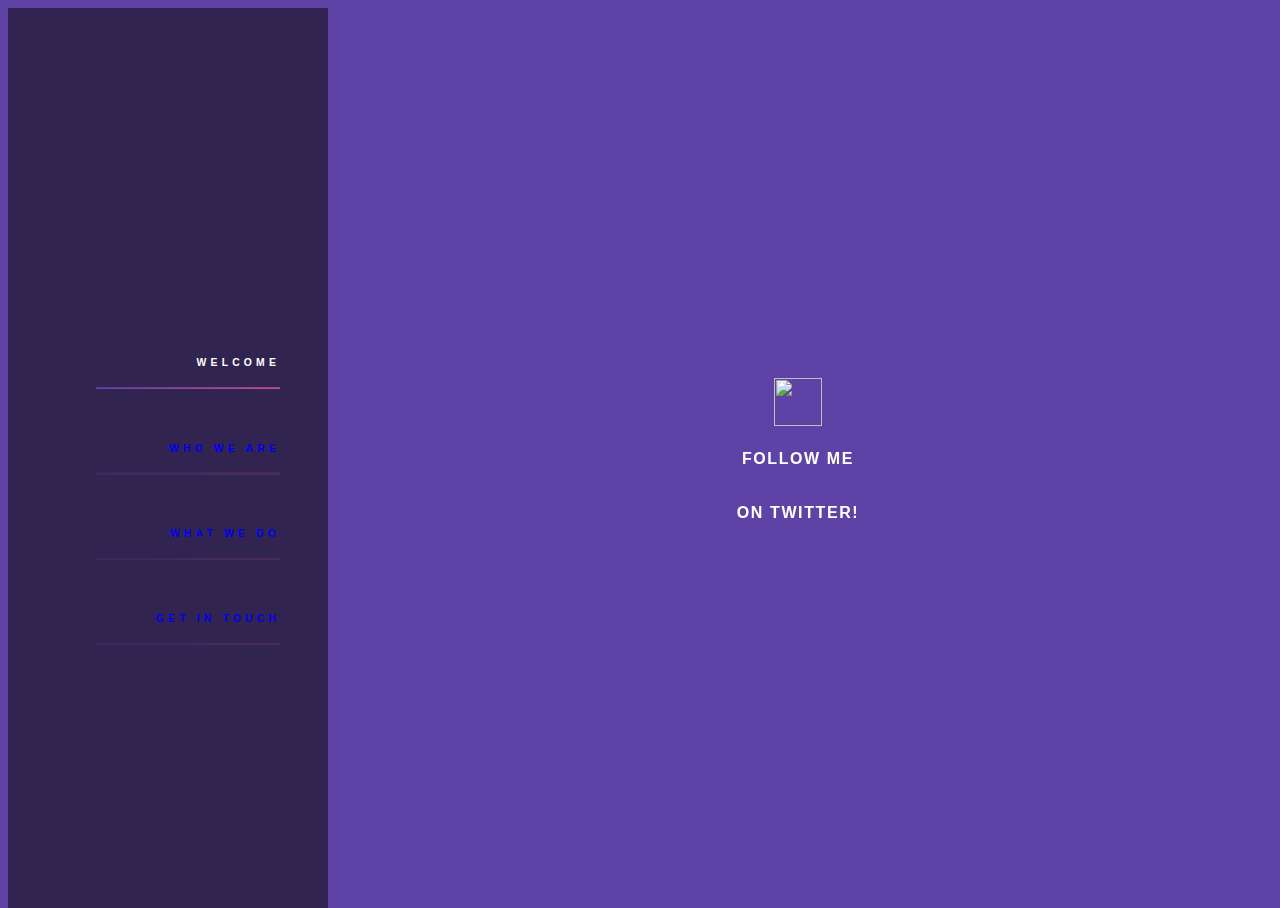
==== main.html @ 7f56783c "Add files via upload" ====
<!DOCTYPE HTML>

<html>
	<head>
		<title>ProjectTemplateTrial1</title>
		
		<link rel="stylesheet" type="text/css" href="test.css">
	</head>
<!-- This is a reverse engineering of the "Hyperspace"
     design from HTML5 Up! https://html5up.net/hyperspace -->
	 
	 
<body>
<main class="main">
  <aside class="sidebar">
    <nav class="nav">
      <ul>
        <li class="active"><a href="#">Welcome</a></li>
        <li><a href="#">Who We Are</a></li>
        <li><a href="#">What We Do</a></li>
        <li><a href="#">Get In Touch</a></li>
      </ul>
    </nav>
  </aside>

  <section class="twitter">
    <div class="container">
      <a target="_blank" href="https://twitter.com/ReisnerShawn">
        <img class="social" src="https://cdn1.iconfinder.com/data/icons/logotypes/32/twitter-128.png">
      </a>
      <p>Follow me</p>
      <p>on Twitter!</p>
    </div>
  </section>
</main>

</body>

</html>
---- test.css ----
@import url('https://fonts.googleapis.com/css?family=Open+Sans');

html {
  font-family: Arial;
  font-size: 16px;
  background: #5e42a6;
}

.sidebar {
  position: fixed;
  width: 25%;
  height: 100vh;
  background: #312450;
  font-size: 0.65em;
}

.nav {
  position: relative;
  margin: 0 15%;
  text-align: right;
  top: 50%;
  transform: translateY(-50%);
  font-weight: bold;
}

.nav ul {
  list-style: none;
  
  li {
    position: relative;
    margin: 3.2em 0;
    
    a {
      line-height: 5em;
      text-transform: uppercase;
      text-decoration: none;
      letter-spacing: 0.4em;
      color: rgba(#FFF, 0.35);
      display: block;
      transition: all ease-out 300ms;
    }
    
    &.active a {
      color: white;
    }
    
    &:not(.active)::after {
      opacity: 0.2;
    }
    
    &:not(.active):hover a {
      color: rgba(#FFF, 0.75);
    }
    
    &::after {
      content: '';
      position: absolute;
      width: 100%;
      height: 0.2em;
      background: black;
      left: 0;
      bottom: 0;
      background-image: linear-gradient(to right, #5e42a6, #b74e91)
    }
  }
}

.twitter {
  position: relative;
  width: 75%;
  float: right;
  height: 100vh;
  
  .container {
    display: flex;
    flex-direction: column;
    align-items: center;
    justify-content: center;
    height: 100%;
  }
  
  a {
    position: relative;
    
    img {
      width: 48px;
      height: 48px;
    }
  }
  
  p {
    text-transform: uppercase;
    font-size: 1em;
    letter-spacing: 0.1em;
    color: #FFF;
    font-weight: bold;
    margin-top: 20px;
  }
}
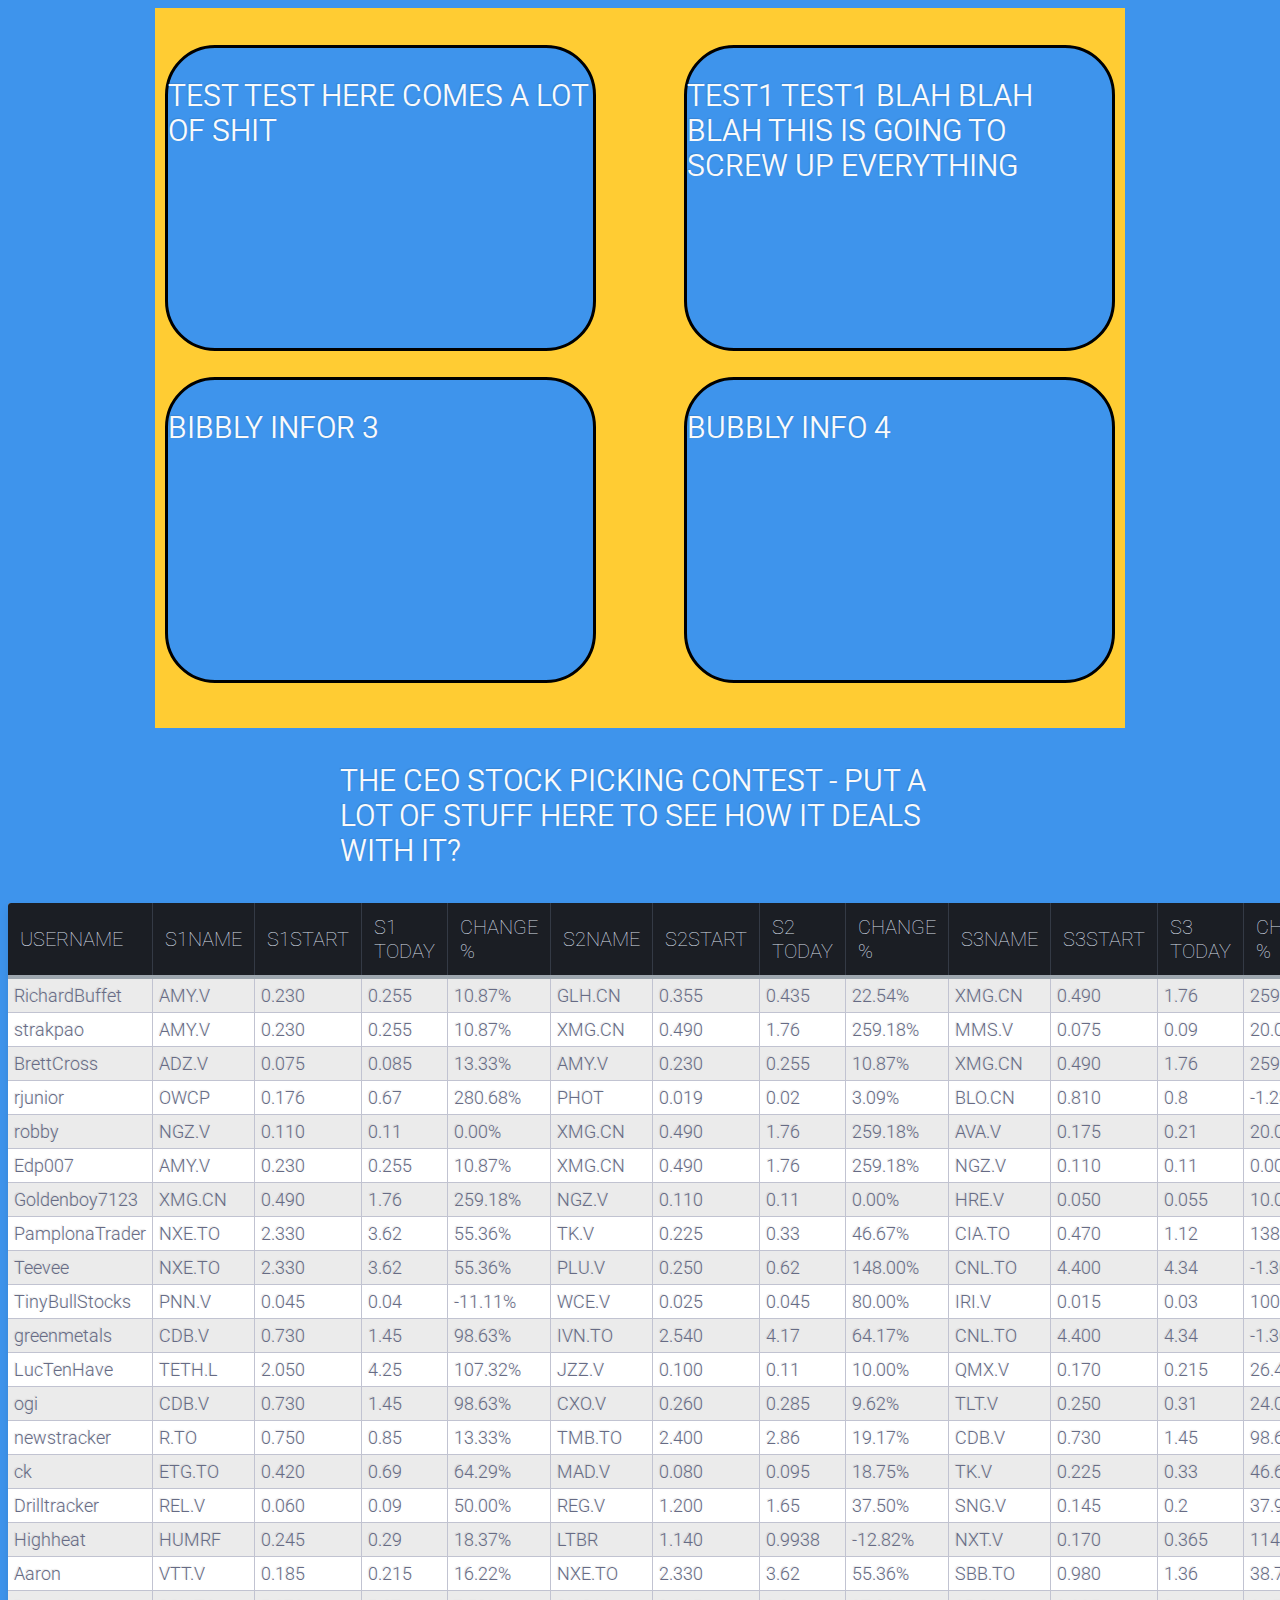
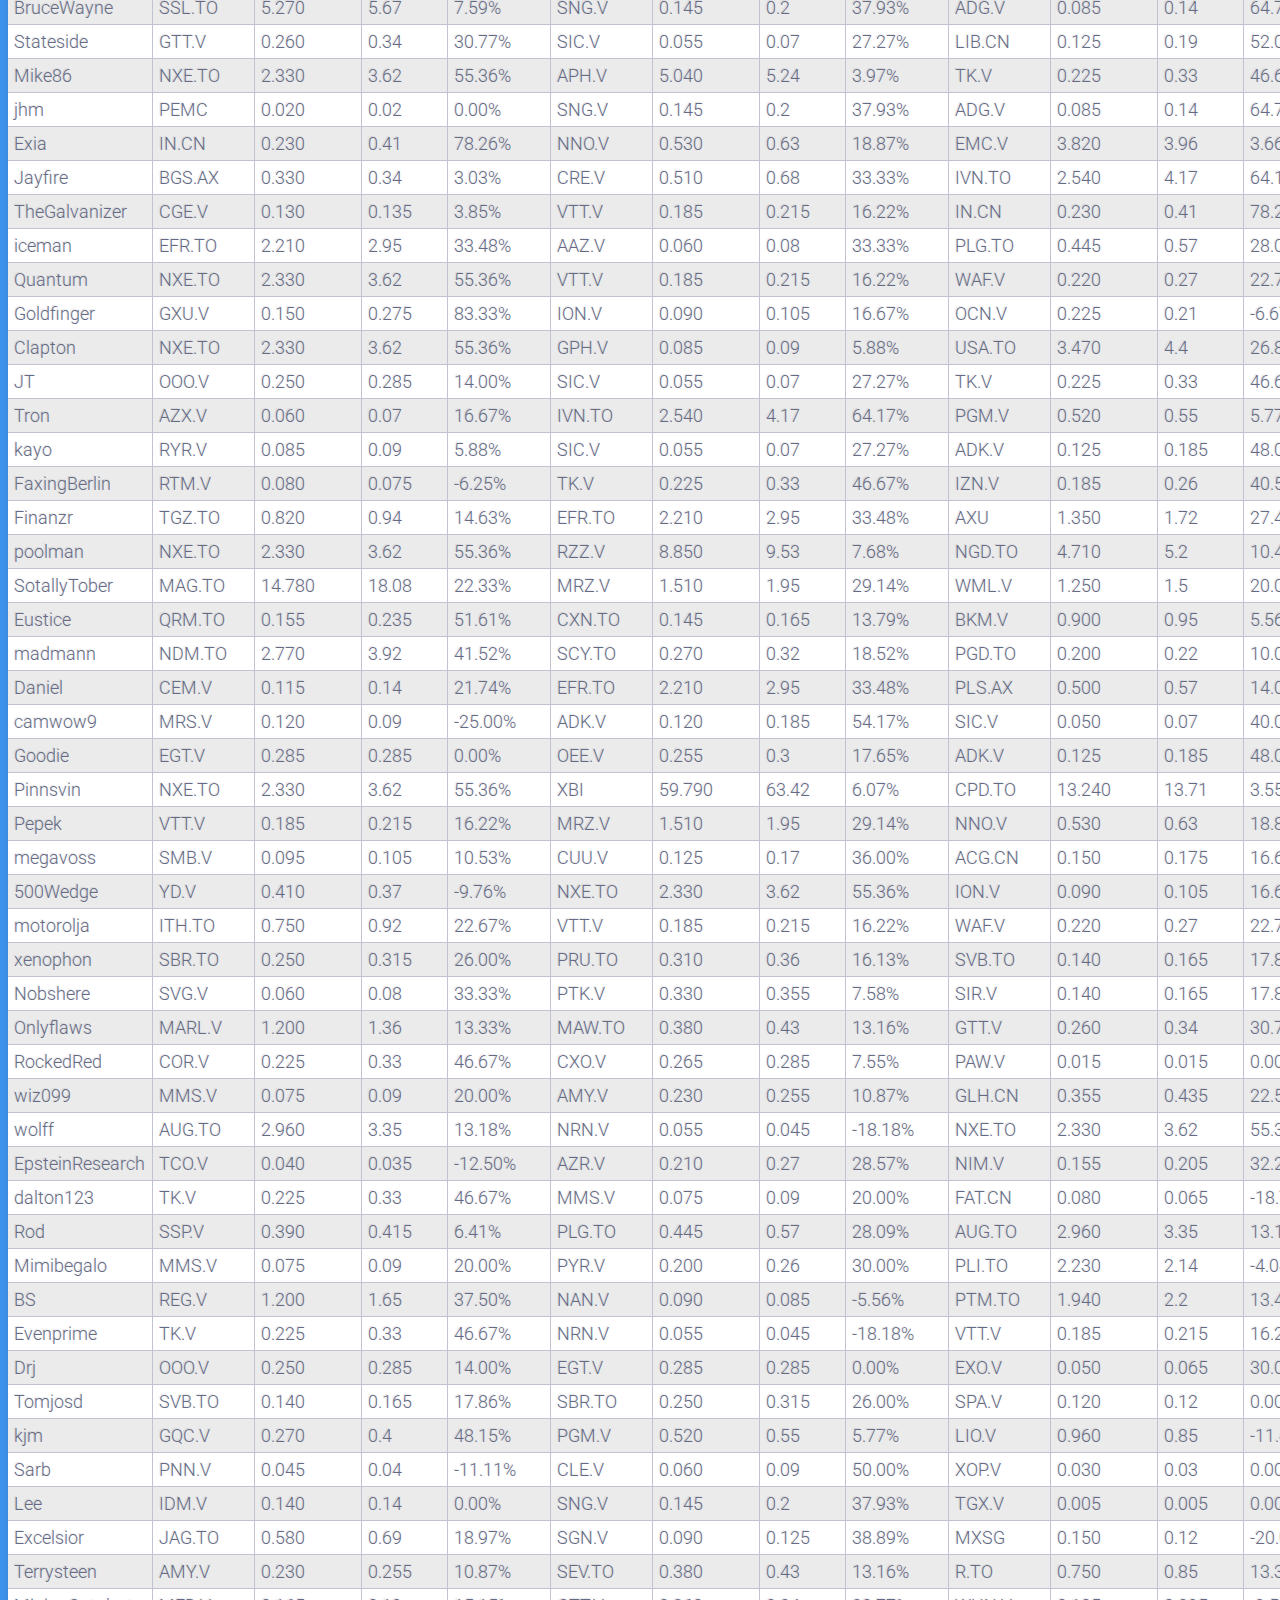
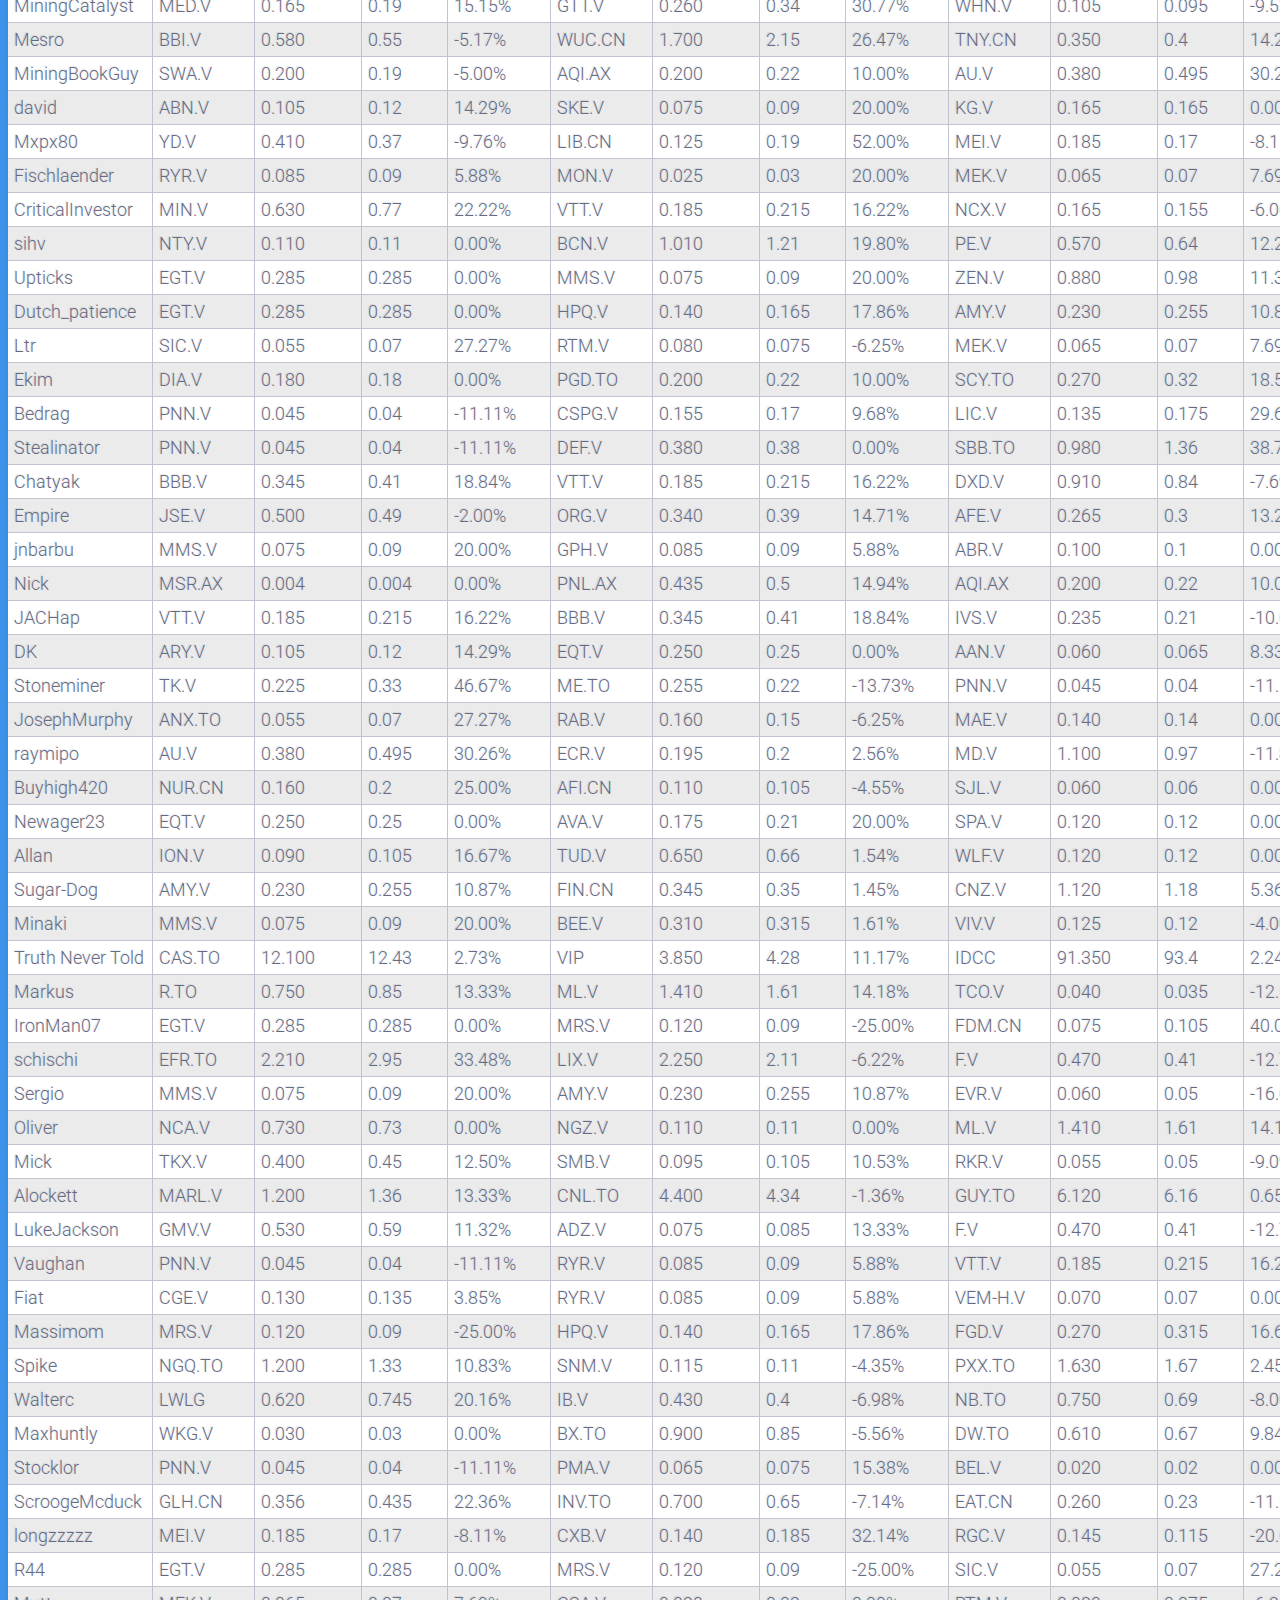
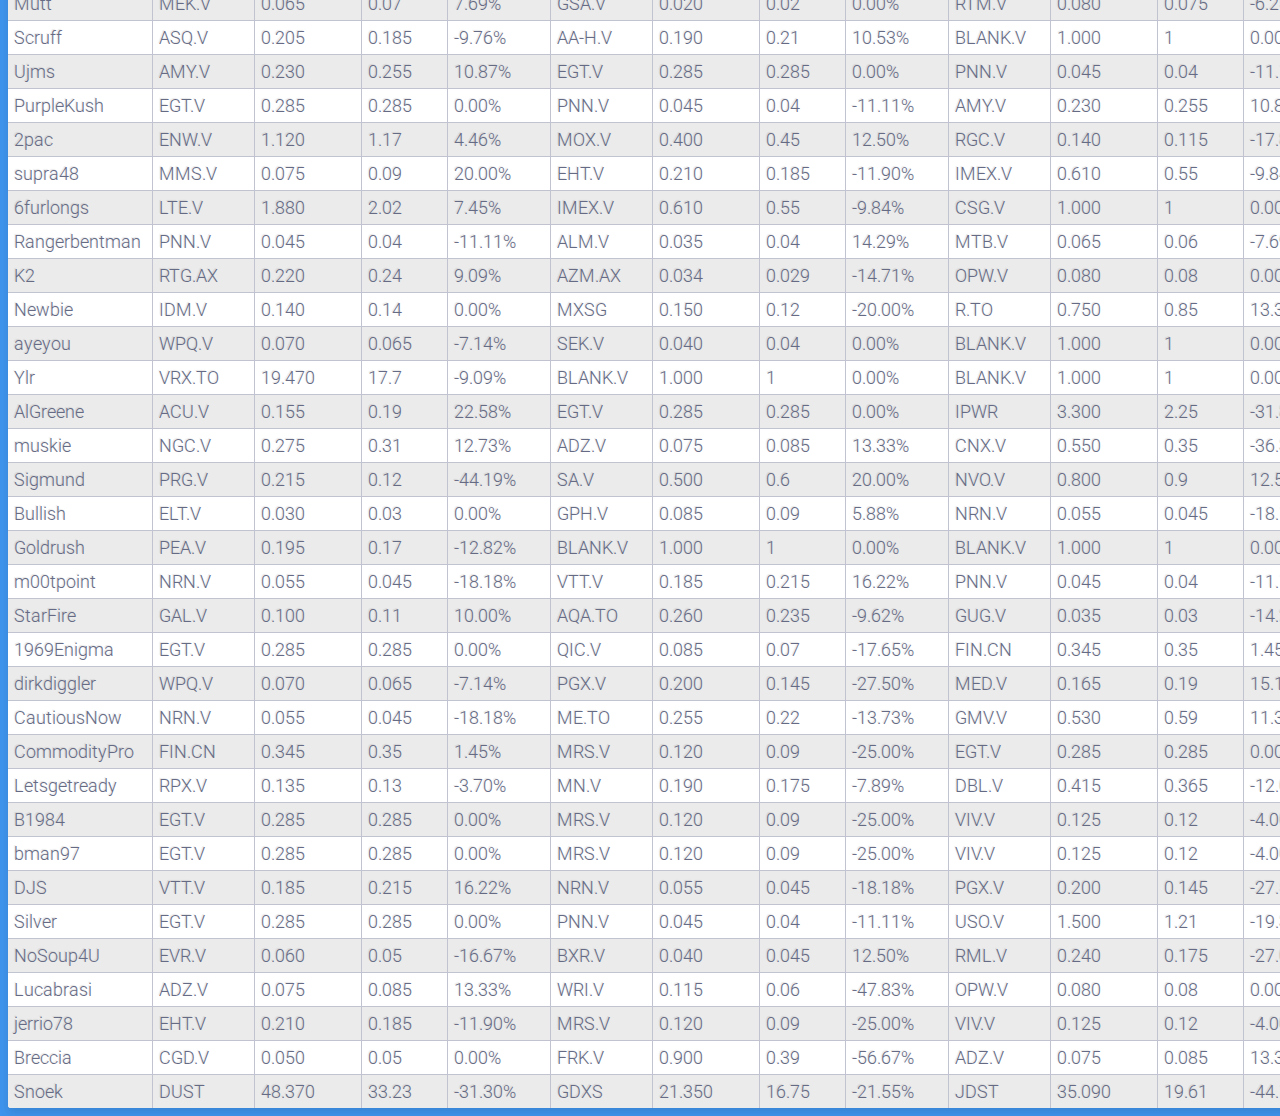
==== commit a7d853a7: "Add files via upload" ====
--- a/main.html
+++ b/main.html
@@ -1,38 +1,190 @@
+
 <!DOCTYPE HTML>
 
 <html>
 	<head>
-		<title>ProjectTemplateTrial1</title>
-		
-		<link rel="stylesheet" type="text/css" href="test.css">
+		<title>CEO StockPickingContest</title>
+		<meta name="viewport" content="initial-scale=1.0; maximum-scale=1.0; width=device-width;">
+		<link rel="stylesheet" type="text/css" href="cass.css">
 	</head>
-<!-- This is a reverse engineering of the "Hyperspace"
-     design from HTML5 Up! https://html5up.net/hyperspace -->
-	 
-	 
+
+	
+	
+	
+	
+	
+	
+	
+	
 <body>
-<main class="main">
-  <aside class="sidebar">
-    <nav class="nav">
-      <ul>
-        <li class="active"><a href="#">Welcome</a></li>
-        <li><a href="#">Who We Are</a></li>
-        <li><a href="#">What We Do</a></li>
-        <li><a href="#">Get In Touch</a></li>
-      </ul>
-    </nav>
-  </aside>
 
-  <section class="twitter">
-    <div class="container">
-      <a target="_blank" href="https://twitter.com/ReisnerShawn">
-        <img class="social" src="https://cdn1.iconfinder.com/data/icons/logotypes/32/twitter-128.png">
-      </a>
-      <p>Follow me</p>
-      <p>on Twitter!</p>
-    </div>
-  </section>
-</main>
+
+
+	<div id="container">
+
+		<div id="first"><h3>TEST TEST Here comes a lot of shit</h3></div>
+		<div id="second"><h3>TEST1 TEST1 blah blah blah this is going to screw up everything</h3></div>
+		<div id="first"><h3>Bibbly Infor 3</h3></div>
+		<div id="second"><h3>Bubbly Info 4</h3></div>
+	</div>
+
+
+
+
+<div class="table-title">
+<h3>The CEO Stock Picking Contest - put a lot of stuff here to see how it deals with it?</h3>
+</div>
+
+<table class="table-fill">
+
+<thead><tr class="tableizer-firstrow"><th>USERNAME</th><th>S1NAME</th><th>S1START</th><th>S1 TODAY</th><th>CHANGE %</th><th>S2NAME</th><th>S2START</th><th>S2 TODAY</th><th>CHANGE %</th><th>S3NAME</th><th>S3START</th><th>S3 TODAY</th><th>CHANGE %</th><th>PORTFOLIO GAIN/LOSS</th></tr></thead><tbody>
+ <tr><td>RichardBuffet</td><td>AMY.V</td><td>0.230</td><td>0.255</td><td>10.87%</td><td>GLH.CN</td><td>0.355</td><td>0.435</td><td>22.54%</td><td>XMG.CN</td><td>0.490</td><td>1.76</td><td>259.18%</td><td>97.53%</td></tr>
+ <tr><td>strakpao</td><td>AMY.V</td><td>0.230</td><td>0.255</td><td>10.87%</td><td>XMG.CN</td><td>0.490</td><td>1.76</td><td>259.18%</td><td>MMS.V</td><td>0.075</td><td>0.09</td><td>20.00%</td><td>96.68%</td></tr>
+ <tr><td>BrettCross</td><td>ADZ.V</td><td>0.075</td><td>0.085</td><td>13.33%</td><td>AMY.V</td><td>0.230</td><td>0.255</td><td>10.87%</td><td>XMG.CN</td><td>0.490</td><td>1.76</td><td>259.18%</td><td>94.46%</td></tr>
+ <tr><td>rjunior</td><td>OWCP</td><td>0.176</td><td>0.67</td><td>280.68%</td><td>PHOT</td><td>0.019</td><td>0.02</td><td>3.09%</td><td>BLO.CN</td><td>0.810</td><td>0.8</td><td>-1.23%</td><td>94.18%</td></tr>
+ <tr><td>robby</td><td>NGZ.V</td><td>0.110</td><td>0.11</td><td>0.00%</td><td>XMG.CN</td><td>0.490</td><td>1.76</td><td>259.18%</td><td>AVA.V</td><td>0.175</td><td>0.21</td><td>20.00%</td><td>93.06%</td></tr>
+ <tr><td>Edp007</td><td>AMY.V</td><td>0.230</td><td>0.255</td><td>10.87%</td><td>XMG.CN</td><td>0.490</td><td>1.76</td><td>259.18%</td><td>NGZ.V</td><td>0.110</td><td>0.11</td><td>0.00%</td><td>90.02%</td></tr>
+ <tr><td>Goldenboy7123</td><td>XMG.CN</td><td>0.490</td><td>1.76</td><td>259.18%</td><td>NGZ.V</td><td>0.110</td><td>0.11</td><td>0.00%</td><td>HRE.V</td><td>0.050</td><td>0.055</td><td>10.00%</td><td>89.73%</td></tr>
+ <tr><td>PamplonaTrader</td><td>NXE.TO</td><td>2.330</td><td>3.62</td><td>55.36%</td><td>TK.V</td><td>0.225</td><td>0.33</td><td>46.67%</td><td>CIA.TO</td><td>0.470</td><td>1.12</td><td>138.30%</td><td>80.11%</td></tr>
+ <tr><td>Teevee</td><td>NXE.TO</td><td>2.330</td><td>3.62</td><td>55.36%</td><td>PLU.V</td><td>0.250</td><td>0.62</td><td>148.00%</td><td>CNL.TO</td><td>4.400</td><td>4.34</td><td>-1.36%</td><td>67.33%</td></tr>
+ <tr><td>TinyBullStocks</td><td>PNN.V</td><td>0.045</td><td>0.04</td><td>-11.11%</td><td>WCE.V</td><td>0.025</td><td>0.045</td><td>80.00%</td><td>IRI.V</td><td>0.015</td><td>0.03</td><td>100.00%</td><td>56.30%</td></tr>
+ <tr><td>greenmetals</td><td>CDB.V</td><td>0.730</td><td>1.45</td><td>98.63%</td><td>IVN.TO</td><td>2.540</td><td>4.17</td><td>64.17%</td><td>CNL.TO</td><td>4.400</td><td>4.34</td><td>-1.36%</td><td>53.81%</td></tr>
+ <tr><td>LucTenHave</td><td>TETH.L</td><td>2.050</td><td>4.25</td><td>107.32%</td><td>JZZ.V</td><td>0.100</td><td>0.11</td><td>10.00%</td><td>QMX.V</td><td>0.170</td><td>0.215</td><td>26.47%</td><td>47.93%</td></tr>
+ <tr><td>ogi</td><td>CDB.V</td><td>0.730</td><td>1.45</td><td>98.63%</td><td>CXO.V</td><td>0.260</td><td>0.285</td><td>9.62%</td><td>TLT.V</td><td>0.250</td><td>0.31</td><td>24.00%</td><td>44.08%</td></tr>
+ <tr><td>newstracker</td><td>R.TO</td><td>0.750</td><td>0.85</td><td>13.33%</td><td>TMB.TO</td><td>2.400</td><td>2.86</td><td>19.17%</td><td>CDB.V</td><td>0.730</td><td>1.45</td><td>98.63%</td><td>43.71%</td></tr>
+ <tr><td>ck</td><td>ETG.TO</td><td>0.420</td><td>0.69</td><td>64.29%</td><td>MAD.V</td><td>0.080</td><td>0.095</td><td>18.75%</td><td>TK.V</td><td>0.225</td><td>0.33</td><td>46.67%</td><td>43.23%</td></tr>
+ <tr><td>Drilltracker</td><td>REL.V</td><td>0.060</td><td>0.09</td><td>50.00%</td><td>REG.V</td><td>1.200</td><td>1.65</td><td>37.50%</td><td>SNG.V</td><td>0.145</td><td>0.2</td><td>37.93%</td><td>41.81%</td></tr>
+ <tr><td>Highheat</td><td>HUMRF</td><td>0.245</td><td>0.29</td><td>18.37%</td><td>LTBR</td><td>1.140</td><td>0.9938</td><td>-12.82%</td><td>NXT.V</td><td>0.170</td><td>0.365</td><td>114.71%</td><td>40.08%</td></tr>
+ <tr><td>Aaron</td><td>VTT.V</td><td>0.185</td><td>0.215</td><td>16.22%</td><td>NXE.TO</td><td>2.330</td><td>3.62</td><td>55.36%</td><td>SBB.TO</td><td>0.980</td><td>1.36</td><td>38.78%</td><td>36.79%</td></tr>
+ <tr><td>BruceWayne</td><td>SSL.TO</td><td>5.270</td><td>5.67</td><td>7.59%</td><td>SNG.V</td><td>0.145</td><td>0.2</td><td>37.93%</td><td>ADG.V</td><td>0.085</td><td>0.14</td><td>64.71%</td><td>36.74%</td></tr>
+ <tr><td>Stateside</td><td>GTT.V</td><td>0.260</td><td>0.34</td><td>30.77%</td><td>SIC.V</td><td>0.055</td><td>0.07</td><td>27.27%</td><td>LIB.CN</td><td>0.125</td><td>0.19</td><td>52.00%</td><td>36.68%</td></tr>
+ <tr><td>Mike86</td><td>NXE.TO</td><td>2.330</td><td>3.62</td><td>55.36%</td><td>APH.V</td><td>5.040</td><td>5.24</td><td>3.97%</td><td>TK.V</td><td>0.225</td><td>0.33</td><td>46.67%</td><td>35.33%</td></tr>
+ <tr><td>jhm</td><td>PEMC</td><td>0.020</td><td>0.02</td><td>0.00%</td><td>SNG.V</td><td>0.145</td><td>0.2</td><td>37.93%</td><td>ADG.V</td><td>0.085</td><td>0.14</td><td>64.71%</td><td>34.21%</td></tr>
+ <tr><td>Exia</td><td>IN.CN</td><td>0.230</td><td>0.41</td><td>78.26%</td><td>NNO.V</td><td>0.530</td><td>0.63</td><td>18.87%</td><td>EMC.V</td><td>3.820</td><td>3.96</td><td>3.66%</td><td>33.60%</td></tr>
+ <tr><td>Jayfire</td><td>BGS.AX</td><td>0.330</td><td>0.34</td><td>3.03%</td><td>CRE.V</td><td>0.510</td><td>0.68</td><td>33.33%</td><td>IVN.TO</td><td>2.540</td><td>4.17</td><td>64.17%</td><td>33.51%</td></tr>
+ <tr><td>TheGalvanizer</td><td>CGE.V</td><td>0.130</td><td>0.135</td><td>3.85%</td><td>VTT.V</td><td>0.185</td><td>0.215</td><td>16.22%</td><td>IN.CN</td><td>0.230</td><td>0.41</td><td>78.26%</td><td>32.77%</td></tr>
+ <tr><td>iceman</td><td>EFR.TO</td><td>2.210</td><td>2.95</td><td>33.48%</td><td>AAZ.V</td><td>0.060</td><td>0.08</td><td>33.33%</td><td>PLG.TO</td><td>0.445</td><td>0.57</td><td>28.09%</td><td>31.64%</td></tr>
+ <tr><td>Quantum</td><td>NXE.TO</td><td>2.330</td><td>3.62</td><td>55.36%</td><td>VTT.V</td><td>0.185</td><td>0.215</td><td>16.22%</td><td>WAF.V</td><td>0.220</td><td>0.27</td><td>22.73%</td><td>31.44%</td></tr>
+ <tr><td>Goldfinger</td><td>GXU.V</td><td>0.150</td><td>0.275</td><td>83.33%</td><td>ION.V</td><td>0.090</td><td>0.105</td><td>16.67%</td><td>OCN.V</td><td>0.225</td><td>0.21</td><td>-6.67%</td><td>31.11%</td></tr>
+ <tr><td>Clapton</td><td>NXE.TO</td><td>2.330</td><td>3.62</td><td>55.36%</td><td>GPH.V</td><td>0.085</td><td>0.09</td><td>5.88%</td><td>USA.TO</td><td>3.470</td><td>4.4</td><td>26.80%</td><td>29.35%</td></tr>
+ <tr><td>JT</td><td>OOO.V</td><td>0.250</td><td>0.285</td><td>14.00%</td><td>SIC.V</td><td>0.055</td><td>0.07</td><td>27.27%</td><td>TK.V</td><td>0.225</td><td>0.33</td><td>46.67%</td><td>29.31%</td></tr>
+ <tr><td>Tron</td><td>AZX.V</td><td>0.060</td><td>0.07</td><td>16.67%</td><td>IVN.TO</td><td>2.540</td><td>4.17</td><td>64.17%</td><td>PGM.V</td><td>0.520</td><td>0.55</td><td>5.77%</td><td>28.87%</td></tr>
+ <tr><td>kayo</td><td>RYR.V</td><td>0.085</td><td>0.09</td><td>5.88%</td><td>SIC.V</td><td>0.055</td><td>0.07</td><td>27.27%</td><td>ADK.V</td><td>0.125</td><td>0.185</td><td>48.00%</td><td>27.05%</td></tr>
+ <tr><td>FaxingBerlin</td><td>RTM.V</td><td>0.080</td><td>0.075</td><td>-6.25%</td><td>TK.V</td><td>0.225</td><td>0.33</td><td>46.67%</td><td>IZN.V</td><td>0.185</td><td>0.26</td><td>40.54%</td><td>26.99%</td></tr>
+ <tr><td>Finanzr</td><td>TGZ.TO</td><td>0.820</td><td>0.94</td><td>14.63%</td><td>EFR.TO</td><td>2.210</td><td>2.95</td><td>33.48%</td><td>AXU</td><td>1.350</td><td>1.72</td><td>27.41%</td><td>25.18%</td></tr>
+ <tr><td>poolman</td><td>NXE.TO</td><td>2.330</td><td>3.62</td><td>55.36%</td><td>RZZ.V</td><td>8.850</td><td>9.53</td><td>7.68%</td><td>NGD.TO</td><td>4.710</td><td>5.2</td><td>10.40%</td><td>24.48%</td></tr>
+ <tr><td>SotallyTober</td><td>MAG.TO</td><td>14.780</td><td>18.08</td><td>22.33%</td><td>MRZ.V</td><td>1.510</td><td>1.95</td><td>29.14%</td><td>WML.V</td><td>1.250</td><td>1.5</td><td>20.00%</td><td>23.82%</td></tr>
+ <tr><td>Eustice</td><td>QRM.TO</td><td>0.155</td><td>0.235</td><td>51.61%</td><td>CXN.TO</td><td>0.145</td><td>0.165</td><td>13.79%</td><td>BKM.V</td><td>0.900</td><td>0.95</td><td>5.56%</td><td>23.65%</td></tr>
+ <tr><td>madmann</td><td>NDM.TO</td><td>2.770</td><td>3.92</td><td>41.52%</td><td>SCY.TO</td><td>0.270</td><td>0.32</td><td>18.52%</td><td>PGD.TO</td><td>0.200</td><td>0.22</td><td>10.00%</td><td>23.34%</td></tr>
+ <tr><td>Daniel</td><td>CEM.V</td><td>0.115</td><td>0.14</td><td>21.74%</td><td>EFR.TO</td><td>2.210</td><td>2.95</td><td>33.48%</td><td>PLS.AX</td><td>0.500</td><td>0.57</td><td>14.00%</td><td>23.07%</td></tr>
+ <tr><td>camwow9</td><td>MRS.V</td><td>0.120</td><td>0.09</td><td>-25.00%</td><td>ADK.V</td><td>0.120</td><td>0.185</td><td>54.17%</td><td>SIC.V</td><td>0.050</td><td>0.07</td><td>40.00%</td><td>23.06%</td></tr>
+ <tr><td>Goodie</td><td>EGT.V</td><td>0.285</td><td>0.285</td><td>0.00%</td><td>OEE.V</td><td>0.255</td><td>0.3</td><td>17.65%</td><td>ADK.V</td><td>0.125</td><td>0.185</td><td>48.00%</td><td>21.88%</td></tr>
+ <tr><td>Pinnsvin</td><td>NXE.TO</td><td>2.330</td><td>3.62</td><td>55.36%</td><td>XBI</td><td>59.790</td><td>63.42</td><td>6.07%</td><td>CPD.TO</td><td>13.240</td><td>13.71</td><td>3.55%</td><td>21.66%</td></tr>
+ <tr><td>Pepek</td><td>VTT.V</td><td>0.185</td><td>0.215</td><td>16.22%</td><td>MRZ.V</td><td>1.510</td><td>1.95</td><td>29.14%</td><td>NNO.V</td><td>0.530</td><td>0.63</td><td>18.87%</td><td>21.41%</td></tr>
+ <tr><td>megavoss</td><td>SMB.V</td><td>0.095</td><td>0.105</td><td>10.53%</td><td>CUU.V</td><td>0.125</td><td>0.17</td><td>36.00%</td><td>ACG.CN</td><td>0.150</td><td>0.175</td><td>16.67%</td><td>21.06%</td></tr>
+ <tr><td>500Wedge</td><td>YD.V</td><td>0.410</td><td>0.37</td><td>-9.76%</td><td>NXE.TO</td><td>2.330</td><td>3.62</td><td>55.36%</td><td>ION.V</td><td>0.090</td><td>0.105</td><td>16.67%</td><td>20.76%</td></tr>
+ <tr><td>motorolja</td><td>ITH.TO</td><td>0.750</td><td>0.92</td><td>22.67%</td><td>VTT.V</td><td>0.185</td><td>0.215</td><td>16.22%</td><td>WAF.V</td><td>0.220</td><td>0.27</td><td>22.73%</td><td>20.54%</td></tr>
+ <tr><td>xenophon</td><td>SBR.TO</td><td>0.250</td><td>0.315</td><td>26.00%</td><td>PRU.TO</td><td>0.310</td><td>0.36</td><td>16.13%</td><td>SVB.TO</td><td>0.140</td><td>0.165</td><td>17.86%</td><td>20.00%</td></tr>
+ <tr><td>Nobshere</td><td>SVG.V</td><td>0.060</td><td>0.08</td><td>33.33%</td><td>PTK.V</td><td>0.330</td><td>0.355</td><td>7.58%</td><td>SIR.V</td><td>0.140</td><td>0.165</td><td>17.86%</td><td>19.59%</td></tr>
+ <tr><td>Onlyflaws</td><td>MARL.V</td><td>1.200</td><td>1.36</td><td>13.33%</td><td>MAW.TO</td><td>0.380</td><td>0.43</td><td>13.16%</td><td>GTT.V</td><td>0.260</td><td>0.34</td><td>30.77%</td><td>19.09%</td></tr>
+ <tr><td>RockedRed</td><td>COR.V</td><td>0.225</td><td>0.33</td><td>46.67%</td><td>CXO.V</td><td>0.265</td><td>0.285</td><td>7.55%</td><td>PAW.V</td><td>0.015</td><td>0.015</td><td>0.00%</td><td>18.07%</td></tr>
+ <tr><td>wiz099</td><td>MMS.V</td><td>0.075</td><td>0.09</td><td>20.00%</td><td>AMY.V</td><td>0.230</td><td>0.255</td><td>10.87%</td><td>GLH.CN</td><td>0.355</td><td>0.435</td><td>22.54%</td><td>17.80%</td></tr>
+ <tr><td>wolff</td><td>AUG.TO</td><td>2.960</td><td>3.35</td><td>13.18%</td><td>NRN.V</td><td>0.055</td><td>0.045</td><td>-18.18%</td><td>NXE.TO</td><td>2.330</td><td>3.62</td><td>55.36%</td><td>16.79%</td></tr>
+ <tr><td>EpsteinResearch</td><td>TCO.V</td><td>0.040</td><td>0.035</td><td>-12.50%</td><td>AZR.V</td><td>0.210</td><td>0.27</td><td>28.57%</td><td>NIM.V</td><td>0.155</td><td>0.205</td><td>32.26%</td><td>16.11%</td></tr>
+ <tr><td>dalton123</td><td>TK.V</td><td>0.225</td><td>0.33</td><td>46.67%</td><td>MMS.V</td><td>0.075</td><td>0.09</td><td>20.00%</td><td>FAT.CN</td><td>0.080</td><td>0.065</td><td>-18.75%</td><td>15.97%</td></tr>
+ <tr><td>Rod</td><td>SSP.V</td><td>0.390</td><td>0.415</td><td>6.41%</td><td>PLG.TO</td><td>0.445</td><td>0.57</td><td>28.09%</td><td>AUG.TO</td><td>2.960</td><td>3.35</td><td>13.18%</td><td>15.89%</td></tr>
+ <tr><td>Mimibegalo</td><td>MMS.V</td><td>0.075</td><td>0.09</td><td>20.00%</td><td>PYR.V</td><td>0.200</td><td>0.26</td><td>30.00%</td><td>PLI.TO</td><td>2.230</td><td>2.14</td><td>-4.04%</td><td>15.32%</td></tr>
+ <tr><td>BS</td><td>REG.V</td><td>1.200</td><td>1.65</td><td>37.50%</td><td>NAN.V</td><td>0.090</td><td>0.085</td><td>-5.56%</td><td>PTM.TO</td><td>1.940</td><td>2.2</td><td>13.40%</td><td>15.12%</td></tr>
+ <tr><td>Evenprime</td><td>TK.V</td><td>0.225</td><td>0.33</td><td>46.67%</td><td>NRN.V</td><td>0.055</td><td>0.045</td><td>-18.18%</td><td>VTT.V</td><td>0.185</td><td>0.215</td><td>16.22%</td><td>14.90%</td></tr>
+ <tr><td>Drj</td><td>OOO.V</td><td>0.250</td><td>0.285</td><td>14.00%</td><td>EGT.V</td><td>0.285</td><td>0.285</td><td>0.00%</td><td>EXO.V</td><td>0.050</td><td>0.065</td><td>30.00%</td><td>14.67%</td></tr>
+ <tr><td>Tomjosd</td><td>SVB.TO</td><td>0.140</td><td>0.165</td><td>17.86%</td><td>SBR.TO</td><td>0.250</td><td>0.315</td><td>26.00%</td><td>SPA.V</td><td>0.120</td><td>0.12</td><td>0.00%</td><td>14.62%</td></tr>
+ <tr><td>kjm</td><td>GQC.V</td><td>0.270</td><td>0.4</td><td>48.15%</td><td>PGM.V</td><td>0.520</td><td>0.55</td><td>5.77%</td><td>LIO.V</td><td>0.960</td><td>0.85</td><td>-11.46%</td><td>14.15%</td></tr>
+ <tr><td>Sarb</td><td>PNN.V</td><td>0.045</td><td>0.04</td><td>-11.11%</td><td>CLE.V</td><td>0.060</td><td>0.09</td><td>50.00%</td><td>XOP.V</td><td>0.030</td><td>0.03</td><td>0.00%</td><td>12.96%</td></tr>
+ <tr><td>Lee</td><td>IDM.V</td><td>0.140</td><td>0.14</td><td>0.00%</td><td>SNG.V</td><td>0.145</td><td>0.2</td><td>37.93%</td><td>TGX.V</td><td>0.005</td><td>0.005</td><td>0.00%</td><td>12.64%</td></tr>
+ <tr><td>Excelsior</td><td>JAG.TO</td><td>0.580</td><td>0.69</td><td>18.97%</td><td>SGN.V</td><td>0.090</td><td>0.125</td><td>38.89%</td><td>MXSG</td><td>0.150</td><td>0.12</td><td>-20.00%</td><td>12.62%</td></tr>
+ <tr><td>Terrysteen</td><td>AMY.V</td><td>0.230</td><td>0.255</td><td>10.87%</td><td>SEV.TO</td><td>0.380</td><td>0.43</td><td>13.16%</td><td>R.TO</td><td>0.750</td><td>0.85</td><td>13.33%</td><td>12.45%</td></tr>
+ <tr><td>MiningCatalyst</td><td>MED.V</td><td>0.165</td><td>0.19</td><td>15.15%</td><td>GTT.V</td><td>0.260</td><td>0.34</td><td>30.77%</td><td>WHN.V</td><td>0.105</td><td>0.095</td><td>-9.52%</td><td>12.13%</td></tr>
+ <tr><td>Mesro</td><td>BBI.V</td><td>0.580</td><td>0.55</td><td>-5.17%</td><td>WUC.CN</td><td>1.700</td><td>2.15</td><td>26.47%</td><td>TNY.CN</td><td>0.350</td><td>0.4</td><td>14.29%</td><td>11.86%</td></tr>
+ <tr><td>MiningBookGuy</td><td>SWA.V</td><td>0.200</td><td>0.19</td><td>-5.00%</td><td>AQI.AX</td><td>0.200</td><td>0.22</td><td>10.00%</td><td>AU.V</td><td>0.380</td><td>0.495</td><td>30.26%</td><td>11.75%</td></tr>
+ <tr><td>david</td><td>ABN.V</td><td>0.105</td><td>0.12</td><td>14.29%</td><td>SKE.V</td><td>0.075</td><td>0.09</td><td>20.00%</td><td>KG.V</td><td>0.165</td><td>0.165</td><td>0.00%</td><td>11.43%</td></tr>
+ <tr><td>Mxpx80</td><td>YD.V</td><td>0.410</td><td>0.37</td><td>-9.76%</td><td>LIB.CN</td><td>0.125</td><td>0.19</td><td>52.00%</td><td>MEI.V</td><td>0.185</td><td>0.17</td><td>-8.11%</td><td>11.38%</td></tr>
+ <tr><td>Fischlaender</td><td>RYR.V</td><td>0.085</td><td>0.09</td><td>5.88%</td><td>MON.V</td><td>0.025</td><td>0.03</td><td>20.00%</td><td>MEK.V</td><td>0.065</td><td>0.07</td><td>7.69%</td><td>11.19%</td></tr>
+ <tr><td>CriticalInvestor</td><td>MIN.V</td><td>0.630</td><td>0.77</td><td>22.22%</td><td>VTT.V</td><td>0.185</td><td>0.215</td><td>16.22%</td><td>NCX.V</td><td>0.165</td><td>0.155</td><td>-6.06%</td><td>10.79%</td></tr>
+ <tr><td>sihv</td><td>NTY.V</td><td>0.110</td><td>0.11</td><td>0.00%</td><td>BCN.V</td><td>1.010</td><td>1.21</td><td>19.80%</td><td>PE.V</td><td>0.570</td><td>0.64</td><td>12.28%</td><td>10.69%</td></tr>
+ <tr><td>Upticks</td><td>EGT.V</td><td>0.285</td><td>0.285</td><td>0.00%</td><td>MMS.V</td><td>0.075</td><td>0.09</td><td>20.00%</td><td>ZEN.V</td><td>0.880</td><td>0.98</td><td>11.36%</td><td>10.45%</td></tr>
+ <tr><td>Dutch_patience</td><td>EGT.V</td><td>0.285</td><td>0.285</td><td>0.00%</td><td>HPQ.V</td><td>0.140</td><td>0.165</td><td>17.86%</td><td>AMY.V</td><td>0.230</td><td>0.255</td><td>10.87%</td><td>9.58%</td></tr>
+ <tr><td>Ltr</td><td>SIC.V</td><td>0.055</td><td>0.07</td><td>27.27%</td><td>RTM.V</td><td>0.080</td><td>0.075</td><td>-6.25%</td><td>MEK.V</td><td>0.065</td><td>0.07</td><td>7.69%</td><td>9.57%</td></tr>
+ <tr><td>Ekim</td><td>DIA.V</td><td>0.180</td><td>0.18</td><td>0.00%</td><td>PGD.TO</td><td>0.200</td><td>0.22</td><td>10.00%</td><td>SCY.TO</td><td>0.270</td><td>0.32</td><td>18.52%</td><td>9.51%</td></tr>
+ <tr><td>Bedrag</td><td>PNN.V</td><td>0.045</td><td>0.04</td><td>-11.11%</td><td>CSPG.V</td><td>0.155</td><td>0.17</td><td>9.68%</td><td>LIC.V</td><td>0.135</td><td>0.175</td><td>29.63%</td><td>9.40%</td></tr>
+ <tr><td>Stealinator</td><td>PNN.V</td><td>0.045</td><td>0.04</td><td>-11.11%</td><td>DEF.V</td><td>0.380</td><td>0.38</td><td>0.00%</td><td>SBB.TO</td><td>0.980</td><td>1.36</td><td>38.78%</td><td>9.22%</td></tr>
+ <tr><td>Chatyak</td><td>BBB.V</td><td>0.345</td><td>0.41</td><td>18.84%</td><td>VTT.V</td><td>0.185</td><td>0.215</td><td>16.22%</td><td>DXD.V</td><td>0.910</td><td>0.84</td><td>-7.69%</td><td>9.12%</td></tr>
+ <tr><td>Empire</td><td>JSE.V</td><td>0.500</td><td>0.49</td><td>-2.00%</td><td>ORG.V</td><td>0.340</td><td>0.39</td><td>14.71%</td><td>AFE.V</td><td>0.265</td><td>0.3</td><td>13.21%</td><td>8.64%</td></tr>
+ <tr><td>jnbarbu</td><td>MMS.V</td><td>0.075</td><td>0.09</td><td>20.00%</td><td>GPH.V</td><td>0.085</td><td>0.09</td><td>5.88%</td><td>ABR.V</td><td>0.100</td><td>0.1</td><td>0.00%</td><td>8.63%</td></tr>
+ <tr><td>Nick</td><td>MSR.AX</td><td>0.004</td><td>0.004</td><td>0.00%</td><td>PNL.AX</td><td>0.435</td><td>0.5</td><td>14.94%</td><td>AQI.AX</td><td>0.200</td><td>0.22</td><td>10.00%</td><td>8.31%</td></tr>
+ <tr><td>JACHap</td><td>VTT.V</td><td>0.185</td><td>0.215</td><td>16.22%</td><td>BBB.V</td><td>0.345</td><td>0.41</td><td>18.84%</td><td>IVS.V</td><td>0.235</td><td>0.21</td><td>-10.64%</td><td>8.14%</td></tr>
+ <tr><td>DK</td><td>ARY.V</td><td>0.105</td><td>0.12</td><td>14.29%</td><td>EQT.V</td><td>0.250</td><td>0.25</td><td>0.00%</td><td>AAN.V</td><td>0.060</td><td>0.065</td><td>8.33%</td><td>7.54%</td></tr>
+ <tr><td>Stoneminer</td><td>TK.V</td><td>0.225</td><td>0.33</td><td>46.67%</td><td>ME.TO</td><td>0.255</td><td>0.22</td><td>-13.73%</td><td>PNN.V</td><td>0.045</td><td>0.04</td><td>-11.11%</td><td>7.28%</td></tr>
+ <tr><td>JosephMurphy</td><td>ANX.TO</td><td>0.055</td><td>0.07</td><td>27.27%</td><td>RAB.V</td><td>0.160</td><td>0.15</td><td>-6.25%</td><td>MAE.V</td><td>0.140</td><td>0.14</td><td>0.00%</td><td>7.01%</td></tr>
+ <tr><td>raymipo</td><td>AU.V</td><td>0.380</td><td>0.495</td><td>30.26%</td><td>ECR.V</td><td>0.195</td><td>0.2</td><td>2.56%</td><td>MD.V</td><td>1.100</td><td>0.97</td><td>-11.82%</td><td>7.00%</td></tr>
+ <tr><td>Buyhigh420</td><td>NUR.CN</td><td>0.160</td><td>0.2</td><td>25.00%</td><td>AFI.CN</td><td>0.110</td><td>0.105</td><td>-4.55%</td><td>SJL.V</td><td>0.060</td><td>0.06</td><td>0.00%</td><td>6.82%</td></tr>
+ <tr><td>Newager23</td><td>EQT.V</td><td>0.250</td><td>0.25</td><td>0.00%</td><td>AVA.V</td><td>0.175</td><td>0.21</td><td>20.00%</td><td>SPA.V</td><td>0.120</td><td>0.12</td><td>0.00%</td><td>6.67%</td></tr>
+ <tr><td>Allan</td><td>ION.V</td><td>0.090</td><td>0.105</td><td>16.67%</td><td>TUD.V</td><td>0.650</td><td>0.66</td><td>1.54%</td><td>WLF.V</td><td>0.120</td><td>0.12</td><td>0.00%</td><td>6.07%</td></tr>
+ <tr><td>Sugar-Dog</td><td>AMY.V</td><td>0.230</td><td>0.255</td><td>10.87%</td><td>FIN.CN</td><td>0.345</td><td>0.35</td><td>1.45%</td><td>CNZ.V</td><td>1.120</td><td>1.18</td><td>5.36%</td><td>5.89%</td></tr>
+ <tr><td>Minaki</td><td>MMS.V</td><td>0.075</td><td>0.09</td><td>20.00%</td><td>BEE.V</td><td>0.310</td><td>0.315</td><td>1.61%</td><td>VIV.V</td><td>0.125</td><td>0.12</td><td>-4.00%</td><td>5.87%</td></tr>
+ <tr><td>Truth Never Told</td><td>CAS.TO</td><td>12.100</td><td>12.43</td><td>2.73%</td><td>VIP</td><td>3.850</td><td>4.28</td><td>11.17%</td><td>IDCC</td><td>91.350</td><td>93.4</td><td>2.24%</td><td>5.38%</td></tr>
+ <tr><td>Markus</td><td>R.TO</td><td>0.750</td><td>0.85</td><td>13.33%</td><td>ML.V</td><td>1.410</td><td>1.61</td><td>14.18%</td><td>TCO.V</td><td>0.040</td><td>0.035</td><td>-12.50%</td><td>5.01%</td></tr>
+ <tr><td>IronMan07</td><td>EGT.V</td><td>0.285</td><td>0.285</td><td>0.00%</td><td>MRS.V</td><td>0.120</td><td>0.09</td><td>-25.00%</td><td>FDM.CN</td><td>0.075</td><td>0.105</td><td>40.00%</td><td>5.00%</td></tr>
+ <tr><td>schischi</td><td>EFR.TO</td><td>2.210</td><td>2.95</td><td>33.48%</td><td>LIX.V</td><td>2.250</td><td>2.11</td><td>-6.22%</td><td>F.V</td><td>0.470</td><td>0.41</td><td>-12.77%</td><td>4.83%</td></tr>
+ <tr><td>Sergio</td><td>MMS.V</td><td>0.075</td><td>0.09</td><td>20.00%</td><td>AMY.V</td><td>0.230</td><td>0.255</td><td>10.87%</td><td>EVR.V</td><td>0.060</td><td>0.05</td><td>-16.67%</td><td>4.73%</td></tr>
+ <tr><td>Oliver</td><td>NCA.V</td><td>0.730</td><td>0.73</td><td>0.00%</td><td>NGZ.V</td><td>0.110</td><td>0.11</td><td>0.00%</td><td>ML.V</td><td>1.410</td><td>1.61</td><td>14.18%</td><td>4.73%</td></tr>
+ <tr><td>Mick</td><td>TKX.V</td><td>0.400</td><td>0.45</td><td>12.50%</td><td>SMB.V</td><td>0.095</td><td>0.105</td><td>10.53%</td><td>RKR.V</td><td>0.055</td><td>0.05</td><td>-9.09%</td><td>4.65%</td></tr>
+ <tr><td>Alockett</td><td>MARL.V</td><td>1.200</td><td>1.36</td><td>13.33%</td><td>CNL.TO</td><td>4.400</td><td>4.34</td><td>-1.36%</td><td>GUY.TO</td><td>6.120</td><td>6.16</td><td>0.65%</td><td>4.21%</td></tr>
+ <tr><td>LukeJackson</td><td>GMV.V</td><td>0.530</td><td>0.59</td><td>11.32%</td><td>ADZ.V</td><td>0.075</td><td>0.085</td><td>13.33%</td><td>F.V</td><td>0.470</td><td>0.41</td><td>-12.77%</td><td>3.96%</td></tr>
+ <tr><td>Vaughan</td><td>PNN.V</td><td>0.045</td><td>0.04</td><td>-11.11%</td><td>RYR.V</td><td>0.085</td><td>0.09</td><td>5.88%</td><td>VTT.V</td><td>0.185</td><td>0.215</td><td>16.22%</td><td>3.66%</td></tr>
+ <tr><td>Fiat</td><td>CGE.V</td><td>0.130</td><td>0.135</td><td>3.85%</td><td>RYR.V</td><td>0.085</td><td>0.09</td><td>5.88%</td><td>VEM-H.V</td><td>0.070</td><td>0.07</td><td>0.00%</td><td>3.24%</td></tr>
+ <tr><td>Massimom</td><td>MRS.V</td><td>0.120</td><td>0.09</td><td>-25.00%</td><td>HPQ.V</td><td>0.140</td><td>0.165</td><td>17.86%</td><td>FGD.V</td><td>0.270</td><td>0.315</td><td>16.67%</td><td>3.17%</td></tr>
+ <tr><td>Spike</td><td>NGQ.TO</td><td>1.200</td><td>1.33</td><td>10.83%</td><td>SNM.V</td><td>0.115</td><td>0.11</td><td>-4.35%</td><td>PXX.TO</td><td>1.630</td><td>1.67</td><td>2.45%</td><td>2.98%</td></tr>
+ <tr><td>Walterc</td><td>LWLG</td><td>0.620</td><td>0.745</td><td>20.16%</td><td>IB.V</td><td>0.430</td><td>0.4</td><td>-6.98%</td><td>NB.TO</td><td>0.750</td><td>0.69</td><td>-8.00%</td><td>1.73%</td></tr>
+ <tr><td>Maxhuntly</td><td>WKG.V</td><td>0.030</td><td>0.03</td><td>0.00%</td><td>BX.TO</td><td>0.900</td><td>0.85</td><td>-5.56%</td><td>DW.TO</td><td>0.610</td><td>0.67</td><td>9.84%</td><td>1.43%</td></tr>
+ <tr><td>Stocklor</td><td>PNN.V</td><td>0.045</td><td>0.04</td><td>-11.11%</td><td>PMA.V</td><td>0.065</td><td>0.075</td><td>15.38%</td><td>BEL.V</td><td>0.020</td><td>0.02</td><td>0.00%</td><td>1.42%</td></tr>
+ <tr><td>ScroogeMcduck</td><td>GLH.CN</td><td>0.356</td><td>0.435</td><td>22.36%</td><td>INV.TO</td><td>0.700</td><td>0.65</td><td>-7.14%</td><td>EAT.CN</td><td>0.260</td><td>0.23</td><td>-11.54%</td><td>1.23%</td></tr>
+ <tr><td>longzzzzz</td><td>MEI.V</td><td>0.185</td><td>0.17</td><td>-8.11%</td><td>CXB.V</td><td>0.140</td><td>0.185</td><td>32.14%</td><td>RGC.V</td><td>0.145</td><td>0.115</td><td>-20.69%</td><td>1.12%</td></tr>
+ <tr><td>R44</td><td>EGT.V</td><td>0.285</td><td>0.285</td><td>0.00%</td><td>MRS.V</td><td>0.120</td><td>0.09</td><td>-25.00%</td><td>SIC.V</td><td>0.055</td><td>0.07</td><td>27.27%</td><td>0.76%</td></tr>
+ <tr><td>Mutt</td><td>MEK.V</td><td>0.065</td><td>0.07</td><td>7.69%</td><td>GSA.V</td><td>0.020</td><td>0.02</td><td>0.00%</td><td>RTM.V</td><td>0.080</td><td>0.075</td><td>-6.25%</td><td>0.48%</td></tr>
+ <tr><td>Scruff</td><td>ASQ.V</td><td>0.205</td><td>0.185</td><td>-9.76%</td><td>AA-H.V</td><td>0.190</td><td>0.21</td><td>10.53%</td><td>BLANK.V</td><td>1.000</td><td>1</td><td>0.00%</td><td>0.26%</td></tr>
+ <tr><td>Ujms</td><td>AMY.V</td><td>0.230</td><td>0.255</td><td>10.87%</td><td>EGT.V</td><td>0.285</td><td>0.285</td><td>0.00%</td><td>PNN.V</td><td>0.045</td><td>0.04</td><td>-11.11%</td><td>-0.08%</td></tr>
+ <tr><td>PurpleKush</td><td>EGT.V</td><td>0.285</td><td>0.285</td><td>0.00%</td><td>PNN.V</td><td>0.045</td><td>0.04</td><td>-11.11%</td><td>AMY.V</td><td>0.230</td><td>0.255</td><td>10.87%</td><td>-0.08%</td></tr>
+ <tr><td>2pac</td><td>ENW.V</td><td>1.120</td><td>1.17</td><td>4.46%</td><td>MOX.V</td><td>0.400</td><td>0.45</td><td>12.50%</td><td>RGC.V</td><td>0.140</td><td>0.115</td><td>-17.86%</td><td>-0.30%</td></tr>
+ <tr><td>supra48</td><td>MMS.V</td><td>0.075</td><td>0.09</td><td>20.00%</td><td>EHT.V</td><td>0.210</td><td>0.185</td><td>-11.90%</td><td>IMEX.V</td><td>0.610</td><td>0.55</td><td>-9.84%</td><td>-0.58%</td></tr>
+ <tr><td>6furlongs</td><td>LTE.V</td><td>1.880</td><td>2.02</td><td>7.45%</td><td>IMEX.V</td><td>0.610</td><td>0.55</td><td>-9.84%</td><td>CSG.V</td><td>1.000</td><td>1</td><td>0.00%</td><td>-0.80%</td></tr>
+ <tr><td>Rangerbentman</td><td>PNN.V</td><td>0.045</td><td>0.04</td><td>-11.11%</td><td>ALM.V</td><td>0.035</td><td>0.04</td><td>14.29%</td><td>MTB.V</td><td>0.065</td><td>0.06</td><td>-7.69%</td><td>-1.51%</td></tr>
+ <tr><td>K2</td><td>RTG.AX</td><td>0.220</td><td>0.24</td><td>9.09%</td><td>AZM.AX</td><td>0.034</td><td>0.029</td><td>-14.71%</td><td>OPW.V</td><td>0.080</td><td>0.08</td><td>0.00%</td><td>-1.87%</td></tr>
+ <tr><td>Newbie</td><td>IDM.V</td><td>0.140</td><td>0.14</td><td>0.00%</td><td>MXSG</td><td>0.150</td><td>0.12</td><td>-20.00%</td><td>R.TO</td><td>0.750</td><td>0.85</td><td>13.33%</td><td>-2.22%</td></tr>
+ <tr><td>ayeyou</td><td>WPQ.V</td><td>0.070</td><td>0.065</td><td>-7.14%</td><td>SEK.V</td><td>0.040</td><td>0.04</td><td>0.00%</td><td>BLANK.V</td><td>1.000</td><td>1</td><td>0.00%</td><td>-2.38%</td></tr>
+ <tr><td>Ylr</td><td>VRX.TO</td><td>19.470</td><td>17.7</td><td>-9.09%</td><td>BLANK.V</td><td>1.000</td><td>1</td><td>0.00%</td><td>BLANK.V</td><td>1.000</td><td>1</td><td>0.00%</td><td>-3.03%</td></tr>
+ <tr><td>AlGreene</td><td>ACU.V</td><td>0.155</td><td>0.19</td><td>22.58%</td><td>EGT.V</td><td>0.285</td><td>0.285</td><td>0.00%</td><td>IPWR</td><td>3.300</td><td>2.25</td><td>-31.82%</td><td>-3.08%</td></tr>
+ <tr><td>muskie</td><td>NGC.V</td><td>0.275</td><td>0.31</td><td>12.73%</td><td>ADZ.V</td><td>0.075</td><td>0.085</td><td>13.33%</td><td>CNX.V</td><td>0.550</td><td>0.35</td><td>-36.36%</td><td>-3.43%</td></tr>
+ <tr><td>Sigmund</td><td>PRG.V</td><td>0.215</td><td>0.12</td><td>-44.19%</td><td>SA.V</td><td>0.500</td><td>0.6</td><td>20.00%</td><td>NVO.V</td><td>0.800</td><td>0.9</td><td>12.50%</td><td>-3.90%</td></tr>
+ <tr><td>Bullish</td><td>ELT.V</td><td>0.030</td><td>0.03</td><td>0.00%</td><td>GPH.V</td><td>0.085</td><td>0.09</td><td>5.88%</td><td>NRN.V</td><td>0.055</td><td>0.045</td><td>-18.18%</td><td>-4.10%</td></tr>
+ <tr><td>Goldrush</td><td>PEA.V</td><td>0.195</td><td>0.17</td><td>-12.82%</td><td>BLANK.V</td><td>1.000</td><td>1</td><td>0.00%</td><td>BLANK.V</td><td>1.000</td><td>1</td><td>0.00%</td><td>-4.27%</td></tr>
+ <tr><td>m00tpoint</td><td>NRN.V</td><td>0.055</td><td>0.045</td><td>-18.18%</td><td>VTT.V</td><td>0.185</td><td>0.215</td><td>16.22%</td><td>PNN.V</td><td>0.045</td><td>0.04</td><td>-11.11%</td><td>-4.36%</td></tr>
+ <tr><td>StarFire</td><td>GAL.V</td><td>0.100</td><td>0.11</td><td>10.00%</td><td>AQA.TO</td><td>0.260</td><td>0.235</td><td>-9.62%</td><td>GUG.V</td><td>0.035</td><td>0.03</td><td>-14.29%</td><td>-4.63%</td></tr>
+ <tr><td>1969Enigma</td><td>EGT.V</td><td>0.285</td><td>0.285</td><td>0.00%</td><td>QIC.V</td><td>0.085</td><td>0.07</td><td>-17.65%</td><td>FIN.CN</td><td>0.345</td><td>0.35</td><td>1.45%</td><td>-5.40%</td></tr>
+ <tr><td>dirkdiggler</td><td>WPQ.V</td><td>0.070</td><td>0.065</td><td>-7.14%</td><td>PGX.V</td><td>0.200</td><td>0.145</td><td>-27.50%</td><td>MED.V</td><td>0.165</td><td>0.19</td><td>15.15%</td><td>-6.50%</td></tr>
+ <tr><td>CautiousNow</td><td>NRN.V</td><td>0.055</td><td>0.045</td><td>-18.18%</td><td>ME.TO</td><td>0.255</td><td>0.22</td><td>-13.73%</td><td>GMV.V</td><td>0.530</td><td>0.59</td><td>11.32%</td><td>-6.86%</td></tr>
+ <tr><td>CommodityPro</td><td>FIN.CN</td><td>0.345</td><td>0.35</td><td>1.45%</td><td>MRS.V</td><td>0.120</td><td>0.09</td><td>-25.00%</td><td>EGT.V</td><td>0.285</td><td>0.285</td><td>0.00%</td><td>-7.85%</td></tr>
+ <tr><td>Letsgetready</td><td>RPX.V</td><td>0.135</td><td>0.13</td><td>-3.70%</td><td>MN.V</td><td>0.190</td><td>0.175</td><td>-7.89%</td><td>DBL.V</td><td>0.415</td><td>0.365</td><td>-12.05%</td><td>-7.88%</td></tr>
+ <tr><td>B1984</td><td>EGT.V</td><td>0.285</td><td>0.285</td><td>0.00%</td><td>MRS.V</td><td>0.120</td><td>0.09</td><td>-25.00%</td><td>VIV.V</td><td>0.125</td><td>0.12</td><td>-4.00%</td><td>-9.67%</td></tr>
+ <tr><td>bman97</td><td>EGT.V</td><td>0.285</td><td>0.285</td><td>0.00%</td><td>MRS.V</td><td>0.120</td><td>0.09</td><td>-25.00%</td><td>VIV.V</td><td>0.125</td><td>0.12</td><td>-4.00%</td><td>-9.67%</td></tr>
+ <tr><td>DJS</td><td>VTT.V</td><td>0.185</td><td>0.215</td><td>16.22%</td><td>NRN.V</td><td>0.055</td><td>0.045</td><td>-18.18%</td><td>PGX.V</td><td>0.200</td><td>0.145</td><td>-27.50%</td><td>-9.82%</td></tr>
+ <tr><td>Silver</td><td>EGT.V</td><td>0.285</td><td>0.285</td><td>0.00%</td><td>PNN.V</td><td>0.045</td><td>0.04</td><td>-11.11%</td><td>USO.V</td><td>1.500</td><td>1.21</td><td>-19.33%</td><td>-10.15%</td></tr>
+ <tr><td>NoSoup4U</td><td>EVR.V</td><td>0.060</td><td>0.05</td><td>-16.67%</td><td>BXR.V</td><td>0.040</td><td>0.045</td><td>12.50%</td><td>RML.V</td><td>0.240</td><td>0.175</td><td>-27.08%</td><td>-10.42%</td></tr>
+ <tr><td>Lucabrasi</td><td>ADZ.V</td><td>0.075</td><td>0.085</td><td>13.33%</td><td>WRI.V</td><td>0.115</td><td>0.06</td><td>-47.83%</td><td>OPW.V</td><td>0.080</td><td>0.08</td><td>0.00%</td><td>-11.50%</td></tr>
+ <tr><td>jerrio78</td><td>EHT.V</td><td>0.210</td><td>0.185</td><td>-11.90%</td><td>MRS.V</td><td>0.120</td><td>0.09</td><td>-25.00%</td><td>VIV.V</td><td>0.125</td><td>0.12</td><td>-4.00%</td><td>-13.63%</td></tr>
+ <tr><td>Breccia</td><td>CGD.V</td><td>0.050</td><td>0.05</td><td>0.00%</td><td>FRK.V</td><td>0.900</td><td>0.39</td><td>-56.67%</td><td>ADZ.V</td><td>0.075</td><td>0.085</td><td>13.33%</td><td>-14.44%</td></tr>
+ <tr><td>Snoek</td><td>DUST</td><td>48.370</td><td>33.23</td><td>-31.30%</td><td>GDXS</td><td>21.350</td><td>16.75</td><td>-21.55%</td><td>JDST</td><td>35.090</td><td>19.61</td><td>-44.12%</td><td>-32.32%</td></tr>
+</tbody></table>
+
 
 </body>
 
--- a/cass.css
+++ b/cass.css
@@ -0,0 +1,194 @@
+@import url(http://fonts.googleapis.com/css?family=Roboto:400,500,700,300,100);
+
+body {
+  background-color: #3e94ec;
+  font-family: "Roboto", helvetica, arial, sans-serif;
+  font-size: 16px;
+  font-weight: 400;
+  text-rendering: optimizeLegibility;
+}
+
+div.table-title {
+   display: block;
+  margin: auto;
+  max-width: 600px;
+  padding:5px;
+  width: 100%; 
+}
+
+
+	
+#container {
+
+    width: 950px;
+	height: 700px;
+    background-color: #ffcc33;
+    margin: auto;
+    padding: 10px; 
+}
+#first {
+    width: 425px;
+    float: left;
+    height: 300px;
+    background-color: #3e94ec;
+    border-style: solid;
+    border-width: 3px;
+	border-radius: 50px;
+	margin-right: 20pt;
+	margin-top:20pt;
+}
+#second {
+    width: 425px;
+    float: right;
+    height: 300px;
+    background-color: #3e94ec;
+	border-style: solid;
+    border-width: 3px;
+	border-radius: 50px;
+	margin-left: 20pt;
+	margin-top:20pt;
+}
+
+h3 {
+   color: #fafafa;
+   font-size: 30px;
+   font-weight: 350;
+   font-style:normal;
+   font-family: "Roboto", helvetica, arial, sans-serif;
+   text-shadow: -1px -1px 1px rgba(0, 0, 0, 0.1);
+   text-transform:uppercase;	
+}
+
+
+
+
+
+
+
+
+.table-title h3 {
+   color: #fafafa;
+   font-size: 30px;
+   font-weight: 350;
+   font-style:normal;
+   font-family: "Roboto", helvetica, arial, sans-serif;
+   text-shadow: -1px -1px 1px rgba(0, 0, 0, 0.1);
+   text-transform:uppercase;
+}
+
+
+/*** Table Styles **/
+
+.table-fill {
+  background: white;
+  border-radius:3px;
+  border-collapse: collapse;
+  height: 320px;
+  margin: auto;
+  max-width: 600px;
+  padding:5px;
+  width: 100%;
+  box-shadow: 0 5px 10px rgba(0, 0, 0, 0.1);
+  animation: float 5s infinite;
+}
+ 
+th {
+  color:#D5DDE5;;
+  background:#1b1e24;
+  border-bottom:4px solid #9ea7af;
+  border-right: 1px solid #343a45;
+  font-size:20px;
+  font-weight: 100;
+  padding:12px;
+  text-align:left;
+  text-shadow: 0 1px 1px rgba(0, 0, 0, 0.1);
+  vertical-align:middle;
+}
+
+th:first-child {
+  border-top-left-radius:3px;
+}
+ 
+th:last-child {
+  border-top-right-radius:3px;
+  border-right:none;
+}
+  
+tr {
+  border-top: 1px solid #C1C3D1;
+  border-bottom-: 1px solid #C1C3D1;
+  color:#666B85;
+  font-size:16px;
+  font-weight:normal;
+  text-shadow: 0 1px 1px rgba(256, 256, 256, 0.1);
+}
+ 
+tr:hover td {
+  background:#4E5066;
+  color:#FFFFFF;
+  border-top: 1px solid #22262e;
+  border-bottom: 1px solid #22262e;
+}
+ 
+tr:first-child {
+  border-top:none;
+}
+
+tr:last-child {
+  border-bottom:none;
+}
+ 
+tr:nth-child(odd) td {
+  background:#EBEBEB;
+}
+ 
+tr:nth-child(odd):hover td {
+  background:#4E5066;
+}
+
+tr:last-child td:first-child {
+  border-bottom-left-radius:3px;
+}
+ 
+tr:last-child td:last-child {
+  border-bottom-right-radius:3px;
+}
+ 
+td {
+  background:#FFFFFF;
+  padding:6px;
+  text-align:left;
+  vertical-align:middle;
+  font-weight:300;
+  font-size:18px;
+  text-shadow: -1px -1px 1px rgba(0, 0, 0, 0.1);
+  border-right: 1px solid #C1C3D1;
+}
+
+td:last-child {
+  border-right: 0px;
+}
+
+th.text-left {
+  text-align: left;
+}
+
+th.text-center {
+  text-align: center;
+}
+
+th.text-right {
+  text-align: right;
+}
+
+td.text-left {
+  text-align: left;
+}
+
+td.text-center {
+  text-align: center;
+}
+
+td.text-right {
+  text-align: right;
+}
